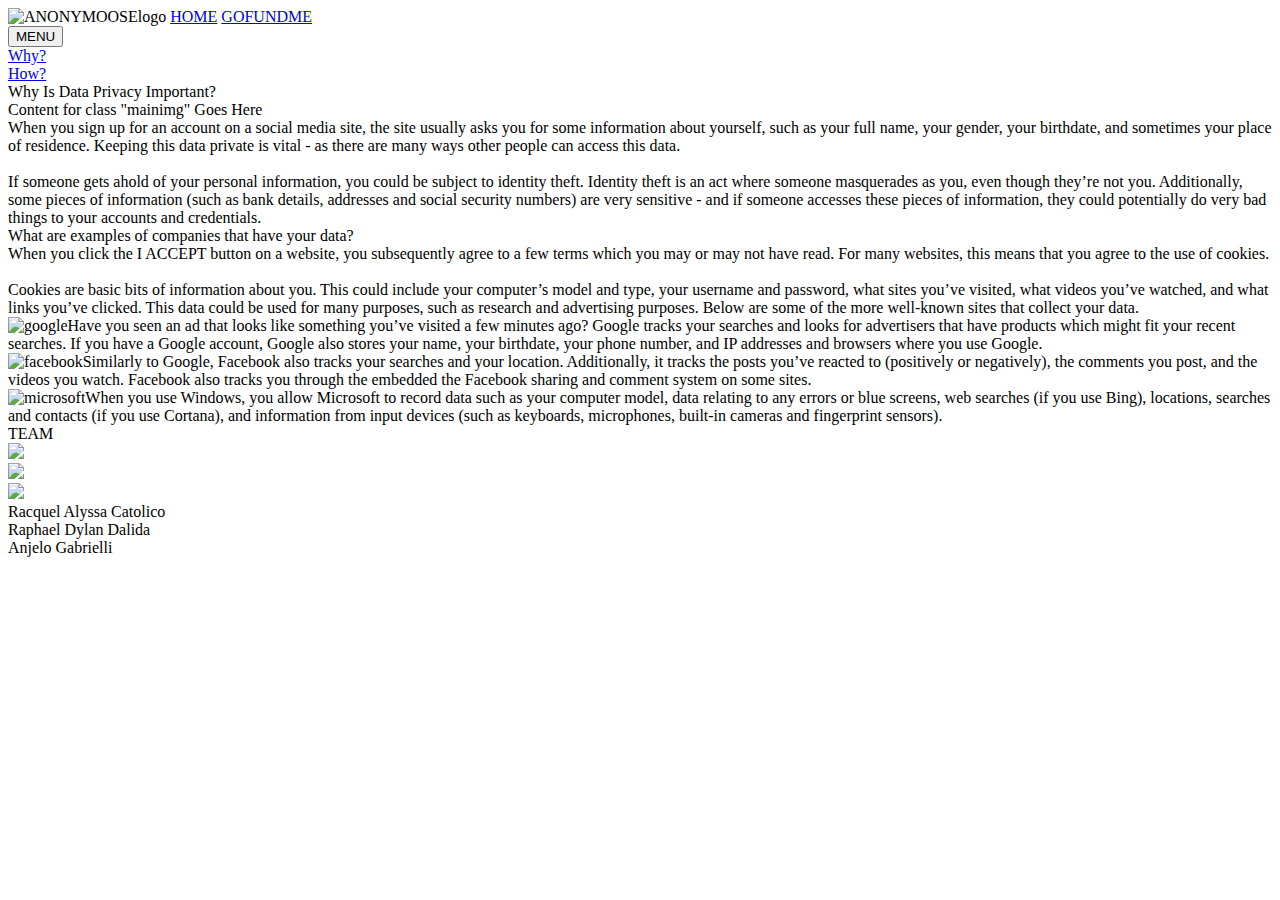
==== page2/page2.html @ 00b517c2 "Update page2.html" ====
<!doctype html>
<html>
<head>
<meta charset="utf-8">
<title>Why data privacy?</title>
<link href="css2.css" rel="stylesheet" type="text/css" media="screen">
<link href='https://fonts.googleapis.com/css?family=Amiko' rel='stylesheet'>
</head>

<body>
<div class="nav">
    <img src="../images/anonymous wh.png" alt="ANONYMOOSElogo" class="pic">
    <a href="../index.html">HOME</a>
    <a href="https://www.gofundme.com/f/AN0NYM00SE-Protecting-Our-Data">GOFUNDME</a>
    <div class="boop">
        <button>MENU</button>
        <div class="secret">
            <a href="../page2/page2.html">Why?</a>
            <br>
            <a href="../page3/page3.html">How?</a>
        </div>
    </div>
</div>
   
<div class="content">
<div class="container">
    <div class="headers">Why Is Data Privacy Important?</div>
    <div class="mainimg">Content for  class "mainimg" Goes Here</div>
    <div class="maintxt">When you sign up for an account on a social media site, the site usually asks you for some information about yourself, such as your full name, your gender, your birthdate, and sometimes your place of residence. Keeping this data private is vital - as there are many ways other people can access this data.
        <br><br>
 
If someone gets ahold of your personal information, you could be subject to identity theft. Identity theft is an act where someone masquerades as you, even though they’re not you. Additionally, some pieces of information (such as bank details, addresses and social security numbers) are very sensitive - and if someone accesses these pieces of information, they could potentially do very bad things to your accounts and credentials.
</div>
</div>
 <div class="container" >
    <div class="headers">What are examples of companies that have your data?</div>
    <div class="maintxt">When you click the I ACCEPT button on a website, you subsequently agree to a few terms which you may or may not have read. For many websites, this means that you agree to the use of cookies. <br><br>Cookies are basic bits of information about you. This could include your computer’s model and type, your username and password, what sites you’ve visited, what videos you’ve watched, and what links you’ve clicked. This data could be used for many purposes, such as research and advertising purposes. Below are some of the more well-known sites that collect your data.</div>
 
    <div class="dropdown"><img src="google.png" alt="google" class="ddp">Have you seen an ad that looks like something you’ve visited a few minutes ago? Google tracks your searches and looks for advertisers that have products which might fit your recent searches. If you have a Google account, Google also stores your name, your birthdate, your phone number, and IP addresses and browsers where you use Google.</div>
    <div class="dropdown"><img src="facebook.png" alt="facebook" class="ddp">Similarly to Google, Facebook also tracks your searches and your location. Additionally, it tracks the posts you’ve reacted to (positively or negatively), the comments you post, and the videos you watch. Facebook also tracks you through the embedded the Facebook sharing and comment system on some sites.
</div>
    <div class="dropdown"><img src="microsoft.png" alt="microsoft" class="ddp">When you use Windows, you allow Microsoft to record data such as your computer model, data relating to any errors or blue screens, web searches (if you use Bing), locations, searches and contacts (if you use Cortana), and information from input devices (such as keyboards, microphones, built-in cameras and fingerprint sensors).</div>
 </div>
<footer>
  <div class="footertitle">TEAM</div>
   <div class="ficontainer">
    <div class="ficon"><img src="../images/horse.png" id="icon"></div>
    <div class="ficon ficon2"><img src="../images/hamster.png" id="icon"></div>
    <div class="ficon ficon2"><img src="../images/pingu.png" id="icon"></div>
   </div>
   <div class="fname">Racquel Alyssa Catolico</div>
   <div class="fname fname2">Raphael Dylan Dalida</div>
   <div class="fname fname2">Anjelo Gabrielli</div>
   <div class="qcircle"></div>
 </footer>
</footer>
</html>
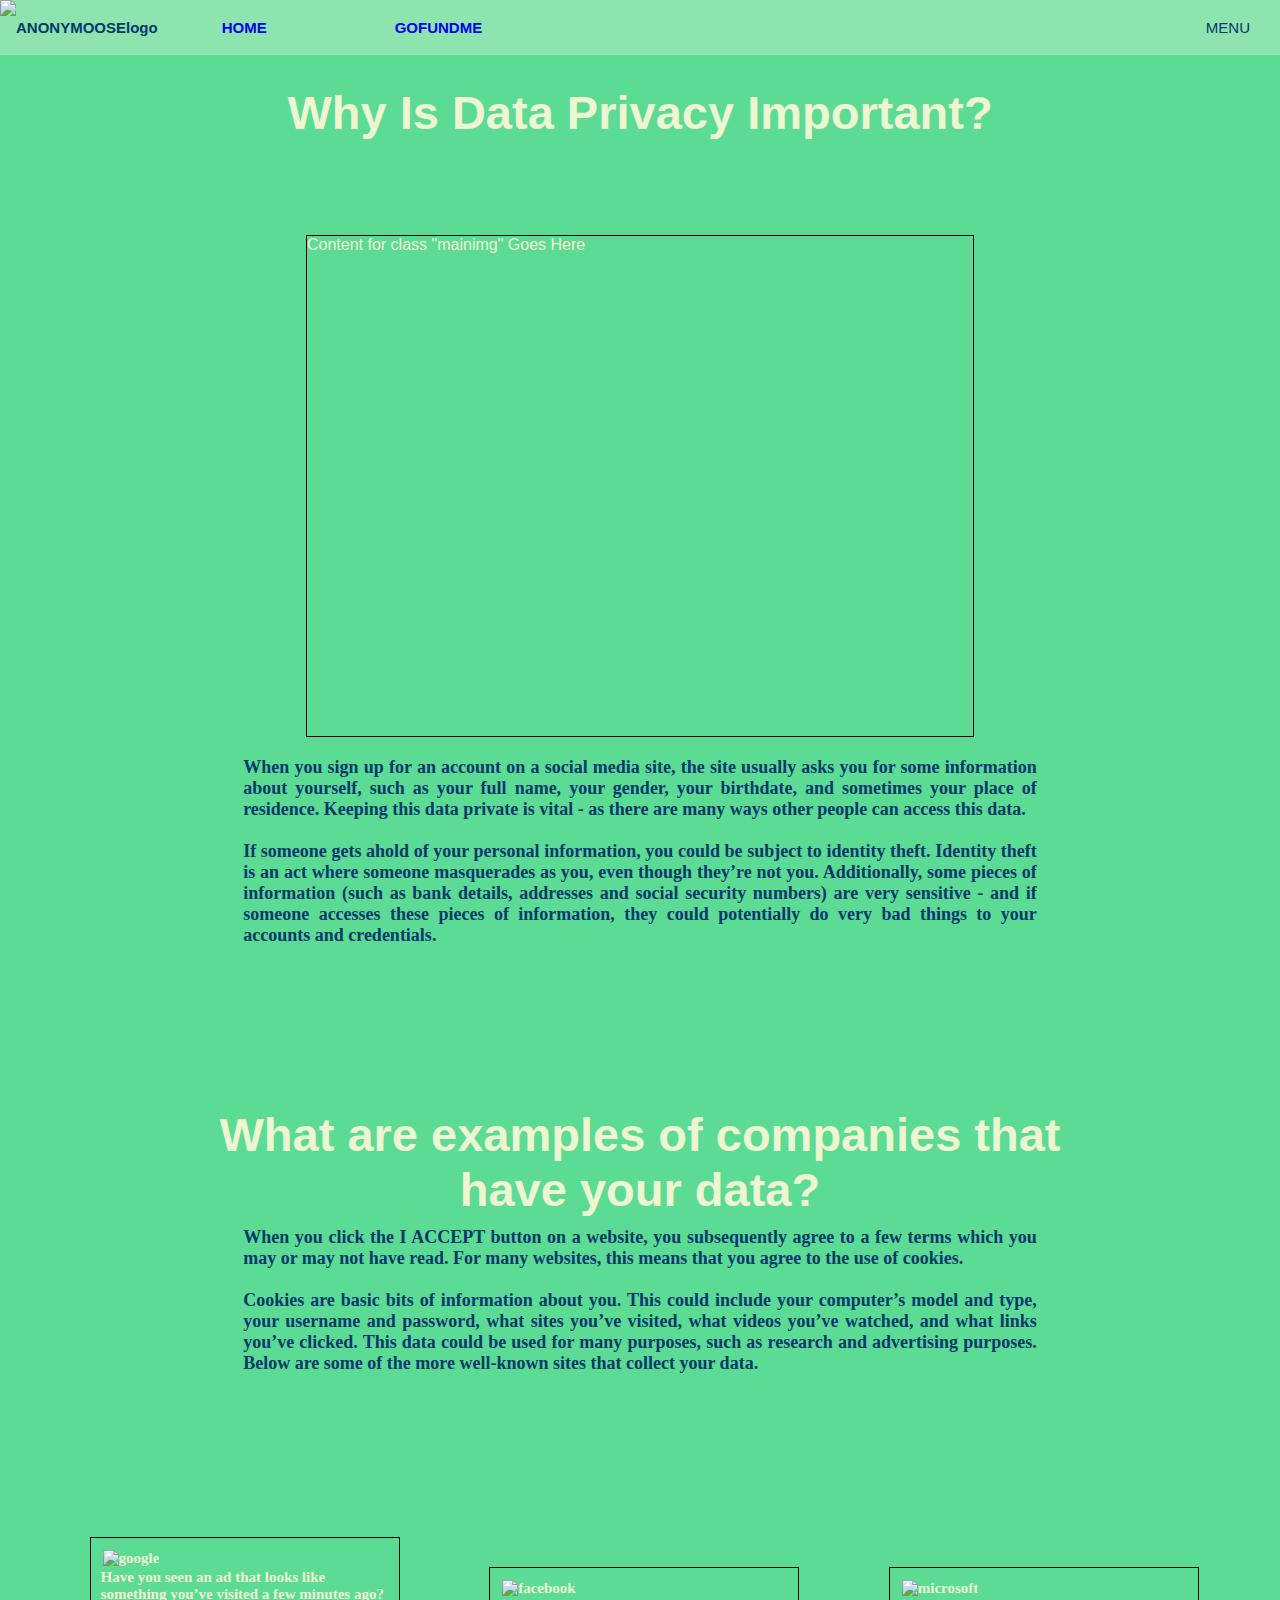
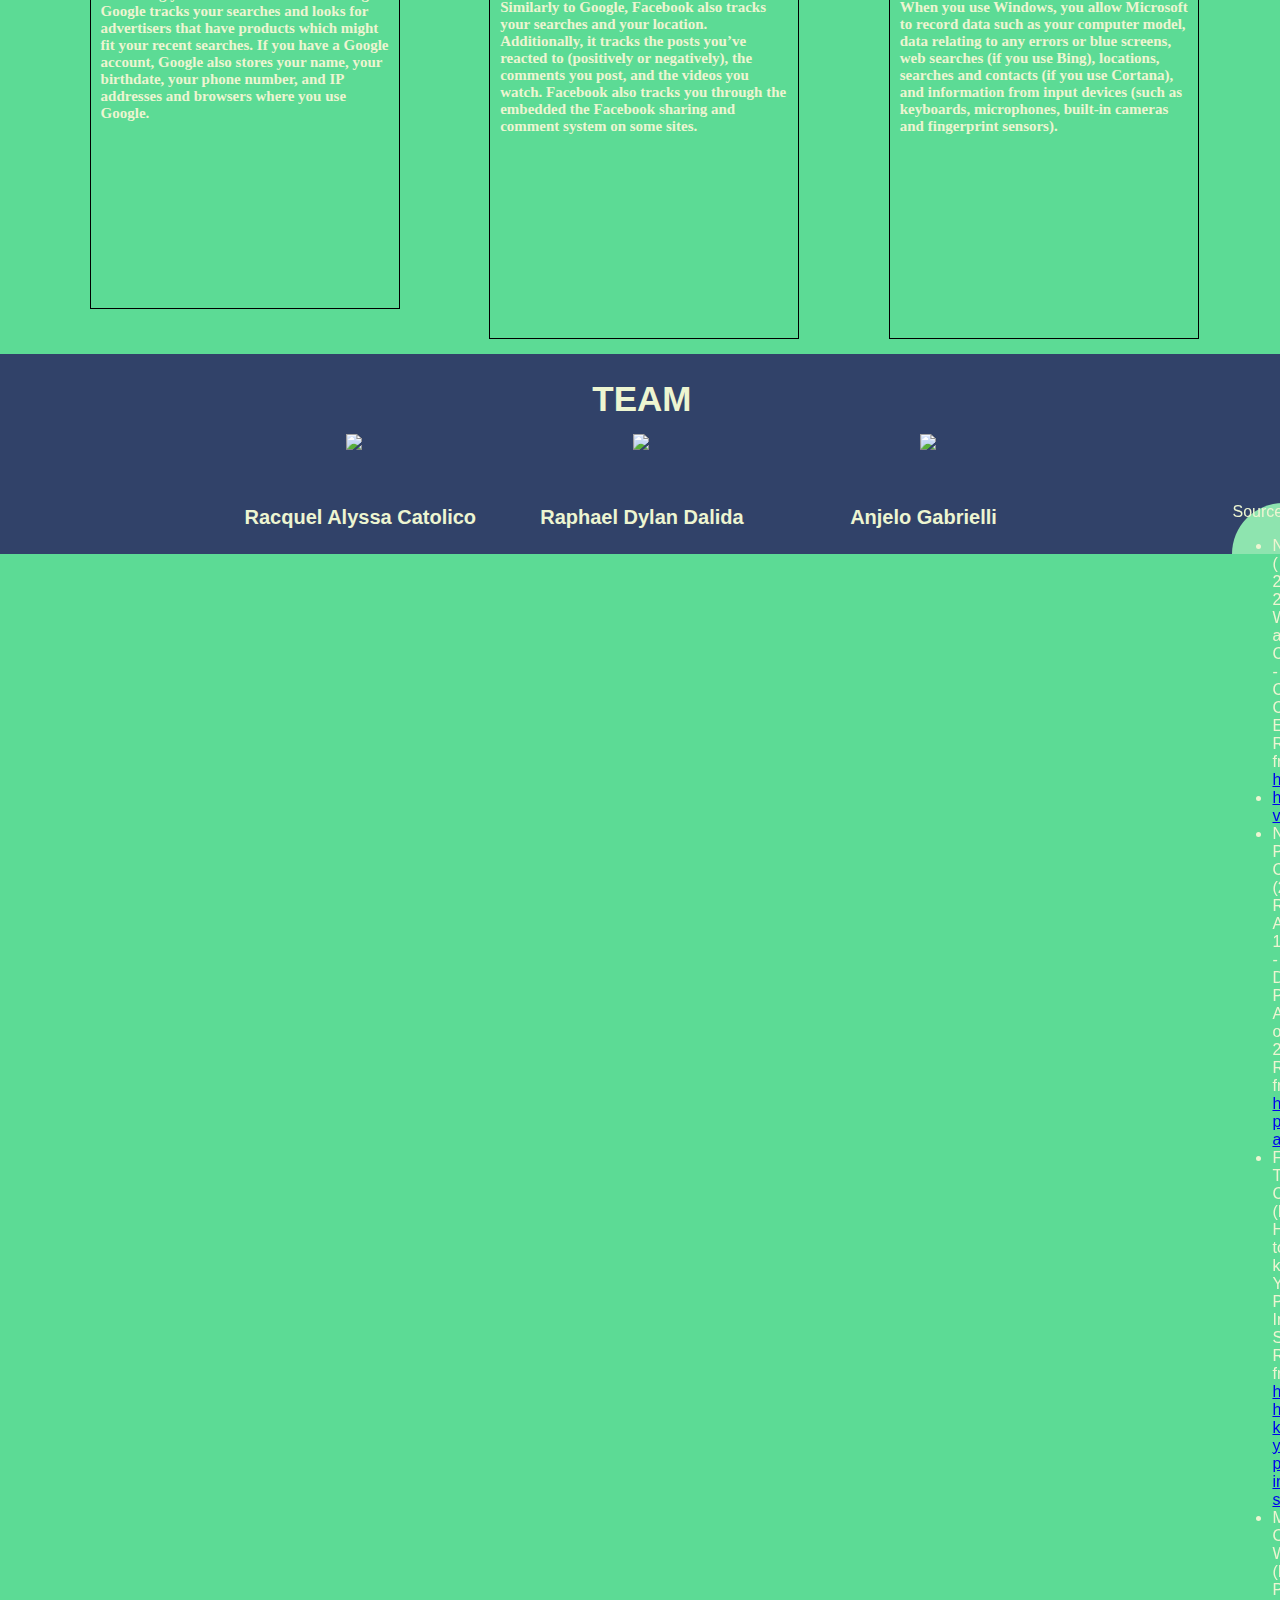
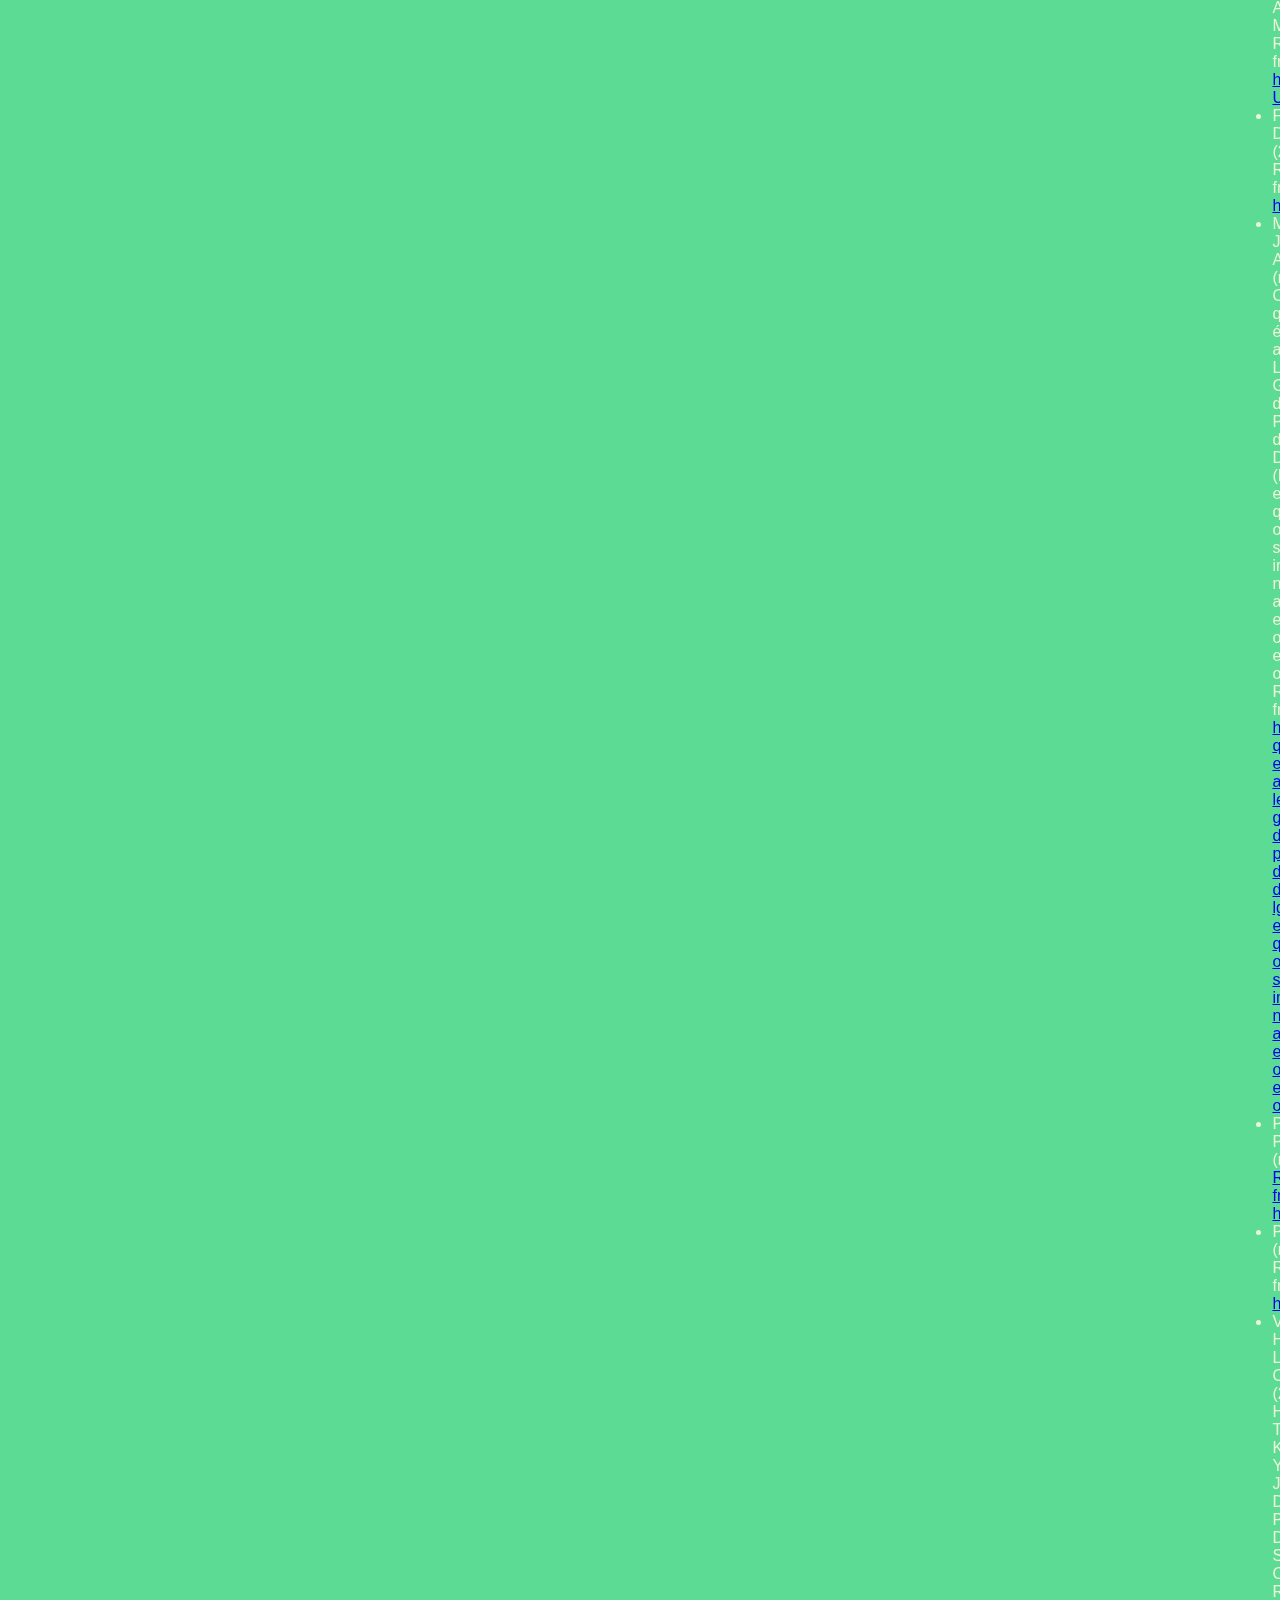
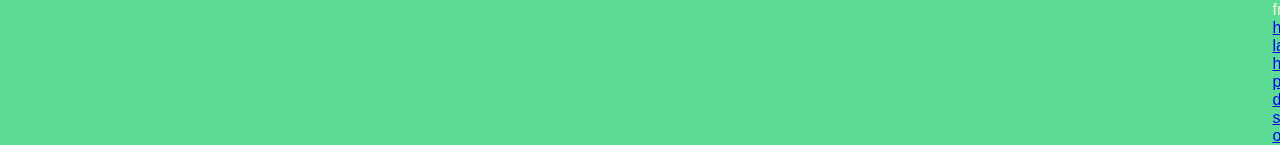
==== commit 3a1fa64e: "Update page2.html" ====
--- a/page2/page2.html
+++ b/page2/page2.html
@@ -4,7 +4,8 @@
 <meta charset="utf-8">
 <title>Why data privacy?</title>
 <link href="css2.css" rel="stylesheet" type="text/css" media="screen">
-<link href='https://fonts.googleapis.com/css?family=Amiko' rel='stylesheet'>
+<link rel="shortcut icon" type="image/x-icon" href="../images/favicon.ico/>
+<link href="https://fonts.googleapis.com/css?family=Amiko" rel="stylesheet">
 </head>
 
 <body>
@@ -22,7 +23,6 @@
     </div>
 </div>
    
-<div class="content">
 <div class="container">
     <div class="headers">Why Is Data Privacy Important?</div>
     <div class="mainimg">Content for  class "mainimg" Goes Here</div>
@@ -32,14 +32,28 @@
 If someone gets ahold of your personal information, you could be subject to identity theft. Identity theft is an act where someone masquerades as you, even though they’re not you. Additionally, some pieces of information (such as bank details, addresses and social security numbers) are very sensitive - and if someone accesses these pieces of information, they could potentially do very bad things to your accounts and credentials.
 </div>
 </div>
- <div class="container" >
+<div class="container" >
     <div class="headers">What are examples of companies that have your data?</div>
     <div class="maintxt">When you click the I ACCEPT button on a website, you subsequently agree to a few terms which you may or may not have read. For many websites, this means that you agree to the use of cookies. <br><br>Cookies are basic bits of information about you. This could include your computer’s model and type, your username and password, what sites you’ve visited, what videos you’ve watched, and what links you’ve clicked. This data could be used for many purposes, such as research and advertising purposes. Below are some of the more well-known sites that collect your data.</div>
  
-    <div class="dropdown"><img src="google.png" alt="google" class="ddp">Have you seen an ad that looks like something you’ve visited a few minutes ago? Google tracks your searches and looks for advertisers that have products which might fit your recent searches. If you have a Google account, Google also stores your name, your birthdate, your phone number, and IP addresses and browsers where you use Google.</div>
-    <div class="dropdown"><img src="facebook.png" alt="facebook" class="ddp">Similarly to Google, Facebook also tracks your searches and your location. Additionally, it tracks the posts you’ve reacted to (positively or negatively), the comments you post, and the videos you watch. Facebook also tracks you through the embedded the Facebook sharing and comment system on some sites.
+    <div class="dropdown">
+	<img src="../images/google.png" alt="google" class="ddp" 
+	<div class="overlay">
+	<div class="info">Have you seen an ad that looks like something you’ve visited a few minutes ago? Google tracks your searches and looks for advertisers that have products which might fit your recent searches. If you have a Google account, Google also stores your name, your birthdate, your phone number, and IP addresses and browsers where you use Google.</div>
+	</div>
+	</div>
+    <div class="dropdown">
+	<img src="../images/facebook.png" alt="facebook" class="ddp">
+	<div class="overlay">
+	<div class="info">Similarly to Google, Facebook also tracks your searches and your location. Additionally, it tracks the posts you’ve reacted to (positively or negatively), the comments you post, and the videos you watch. Facebook also tracks you through the embedded the Facebook sharing and comment system on some sites.</div>
 </div>
-    <div class="dropdown"><img src="microsoft.png" alt="microsoft" class="ddp">When you use Windows, you allow Microsoft to record data such as your computer model, data relating to any errors or blue screens, web searches (if you use Bing), locations, searches and contacts (if you use Cortana), and information from input devices (such as keyboards, microphones, built-in cameras and fingerprint sensors).</div>
+</div>
+    <div class="dropdown">
+	<img src="../images/windows.png" alt="microsoft" class="ddp">
+	<div class="overlay">
+	<div class="info">When you use Windows, you allow Microsoft to record data such as your computer model, data relating to any errors or blue screens, web searches (if you use Bing), locations, searches and contacts (if you use Cortana), and information from input devices (such as keyboards, microphones, built-in cameras and fingerprint sensors).</div>
+	</div>
+	</div>
  </div>
 <footer>
   <div class="footertitle">TEAM</div>
@@ -51,7 +65,23 @@
    <div class="fname">Racquel Alyssa Catolico</div>
    <div class="fname fname2">Raphael Dylan Dalida</div>
    <div class="fname fname2">Anjelo Gabrielli</div>
-   <div class="qcircle"></div>
+   <div class="qcircle">
+    <div class="sources">
+        Sources:
+        <ul class="a">
+            <li> N.A., ( 2002-2019). What are Cookies - Computer Cookies Explained. Retrieved from <a href = "http://www.whatarecookies.com/">http://www.whatarecookies.com/</a> </li>
+            <li><a href = "https://www.youtube.com/watch?v=rgbZAWnOWOo"> https://www.youtube.com/watch?v=rgbZAWnOWOo</a></li>
+            <li>National Privacy Commissions., (2012) Republic Act 1073 - Data Privacy Act of 2012. Retrieved from <a href =" https://www.privacy.gov.ph/data-privacy-act/ " > https://www.privacy.gov.ph/data-privacy-act/</a></li>
+            <li>Federeal Trade Commission. (N.A.) How to keep Your Personal Information Secure. Retrieved from <a href=" https://www.consumer.ftc.gov/articles/0272-how-keep-your-personal-information-secure">https://www.consumer.ftc.gov/articles/0272-how-keep-your-personal-information-secure</a></li>
+            <li>Microsoft Official Website (N.A.) Privacy At Microsoft. Retrieved from <a href="https://privacy.microsoft.com/en-US/">https://privacy.microsoft.com/en-US/</a></li>
+            <li>Facebook Dublin (2013). Retrieved from <a href="https://www.facebook.com/facebookdublin/">https://www.facebook.com/facebookdublin/</a></li>
+            <li>Müller, J. A. (n.d.) O que é a Lei Geral de Proteção de Dados (LGPD) e qual o seu impacto na atividade empresarial online e offline? Retrieved from <a href="http://www.mmtadvogados.com.br/publicacoes/o-que-e-a-lei-geral-de-protecao-de-dados-lgpd-e-qual-o-seu-impacto-na-atividade-empresarial-online-e-offline">http://www.mmtadvogados.com.br/publicacoes/o-que-e-a-lei-geral-de-protecao-de-dados-lgpd-e-qual-o-seu-impacto-na-atividade-empresarial-online-e-offline</a></li>
+            <li>Piun Pi (n.d.) <a href="https://www.pinterest.ph/pin/820569994580583954/">Retrieved from https://www.pinterest.ph/pin/820569994580583954/</a></li>
+            <li>Penguin. (n.d.) Retrieved from <a href="https://www.pinterest.ph/pin/495044184038261510/">https://www.pinterest.ph/pin/495044184038261510/</a></li>
+            <li>Vonder Haar Law Offices (2017). How To Keep Your Job: Don't Post Dumb Shit Online. Retrieved from <a href="https://vonderhaarlaw.com/employment-law-help/dont-post-dumb-shit-online/">https://vonderhaarlaw.com/employment-law-help/dont-post-dumb-shit-online/</a></li>
+        </ul>
+       </div>
+   </div>
  </footer>
 </footer>
 </html>
--- a/page2/css2.css
+++ b/page2/css2.css
@@ -0,0 +1,250 @@
+@charset "utf-8";
+/* PAGE 2 */
+ 
+/* Header below. */
+body {
+    background-color: #5CDB95;
+    font-family: "Verdana", Geneva, sans-serif;
+    margin: 0;
+    color: #EDF5D1;
+ }
+.nav {
+    width: 100%;
+    position: sticky;
+    top: 0;
+    font-family: "Verdana", Geneva, sans-serif;
+    font-size: 15px;
+    font-weight: bold;
+    color: #05386B;
+    width: 100%;
+    background-color: #8EE4AF;
+    display: block;
+    height: 55px;
+    line-height: 55px
+}
+
+
+
+.nav a {
+    float: left;
+    padding: 0 5% 0 5%;
+    text-decoration: none;
+}
+.nav a:hover {
+    background-color:  #74a38c;
+}
+button, .boop {
+    color: #05386B;
+    font-size: 15px;
+    border: none;
+    outline: none;
+    padding: 0px 15px 0px 25px;
+    margin: 0;
+    background-color: #8EE4AF;
+}
+.boop {
+    float: right;
+    overflow: hidden;
+}
+.boop:hover .secret {
+    display: block;
+}
+.secret {
+    top: 53px;
+    display: none;
+    position: absolute;
+    background-color: #91FFEF;
+    z-index: 1;
+    padding: 5px 15px;
+    float: left;
+}
+.secret a {
+    padding: 10px 15px 10px 15px;
+    text-decoration: none;
+    display: block;
+}
+.pic {
+    float: left;
+    height: 55px;
+  width: auto;
+    padding: 0px 0px 0px 0px;
+  margin: 0px 0px 0px 0px;
+  border: 0px 0px 0px 0px;
+  outline: none;
+}
+/* Header above. */
+.content{
+    padding-top: 40px;
+    padding-bottom: 20px;
+    width: 100%;
+}
+.container{
+    padding-top: 30px;
+    padding-bottom: 30px;
+    height: auto;
+    width: 100%;
+}
+.headers{
+    height: 100px;
+    margin: auto;
+    width: 70%;
+    text-align: center;
+    font-size: 47px;
+    font-weight: bold;
+}
+.pics{
+    border: 1px solid black;
+    margin-bottom: 15px;
+    width: 25%;
+    height: 350px;
+    margin-top: 20px;
+    margin-left: 7%;
+    float: left;
+}
+.text{
+    border: 1px solid black;
+    margin-bottom: 15px;
+    width: 25%;
+    height: 350px;
+    margin-top: 20px;
+    margin-left: 7%;
+    float: left;
+}
+.dropdown{
+    border: 1px solid black;
+    margin-bottom: 15px;
+    width: 22.5%;
+    height: 350px;
+    margin-top: 20px;
+    margin-left: 7%;
+    float: left;
+    font-size: 15px;
+    font-weight: bold;
+    font-family: "Amiko";
+  padding: 10px;
+}
+.ddp {
+    width: 100%;
+  height: 30%;
+  margin: 2px;
+}
+.mainimg{
+    border: 1px solid black;
+    width: 52.03%;
+    height: 500px;
+    margin: auto;
+    margin-top: 50px;
+}
+.maintxt{
+    width: 62%;
+    height: 290px;
+    font-size: 18px;
+    font-family: 'Amiko';
+    text-align: justify;
+    margin: auto;
+    padding-top: 20px;
+    color: #05386B;
+    font-weight: bold;
+}
+ 
+ 
+footer {
+    position: relative;
+      bottom: 0;
+    height: 150px;
+    width: 100%;
+    padding-left: 0.15%;
+    padding-right: 0.15%;
+    padding-top: 25px;
+    padding-bottom: 25px;
+    margin-top: 20px;
+    background-color: #314269;
+      clear: both;
+    margin-bottom: 0;
+  left: 0;
+  right: 0;
+}
+.footertitle{
+    width: 50%;
+    height: 35px;
+    margin: auto;
+    text-align: center;
+    font-size: 35px;
+    font-weight: bold;
+    color: #EDF5D1;
+}
+.ficontainer{
+   
+    border: 1px solid black;
+    margin: auto;
+    width: 70%;
+    height: 50px;
+    padding: 20px;
+    border: none;
+   
+   
+}
+.ficon{
+   
+    border: 1px solid black;
+    margin: auto;
+    width: 4%;
+    height: 0;
+    padding-bottom: 4%;
+    border-radius: 100%;
+    margin-left: 17%;
+    float: left;
+    border: none;
+   
+   
+}
+.ficon2{
+ 
+    border: 1px solid black;
+    width: 4%;
+    height: 0;
+    padding-bottom: 4%;
+    border-radius: 100%;
+    margin-left: 28%;
+    float: left;
+    border: none;
+   
+   
+}
+.fname{
+    margin-top: 2px;
+    width: 20%;
+    height: 10px;
+    margin-left: 18%;
+    float: left;
+    font-size: 20px;
+    font-weight: bold;
+    text-align: center;
+ 
+   
+   
+}
+.fname2{
+    margin-top: 2px;
+    width: 20%;
+    height: 10px;
+    margin-left: 2%;
+    float: left;
+}
+.qcircle{
+    width: 4%;
+    height: 0;
+    padding-bottom: 4%;
+    border-radius: 100px 0 0 0;
+    position: absolute;
+    bottom: 0;
+    right: 0;
+    background-color: #8EE4AF;
+    transition: width 2s, height 2s;
+}
+ 
+.qcircle:hover {
+    width: 8%;
+    height: 8%;
+ 
+}
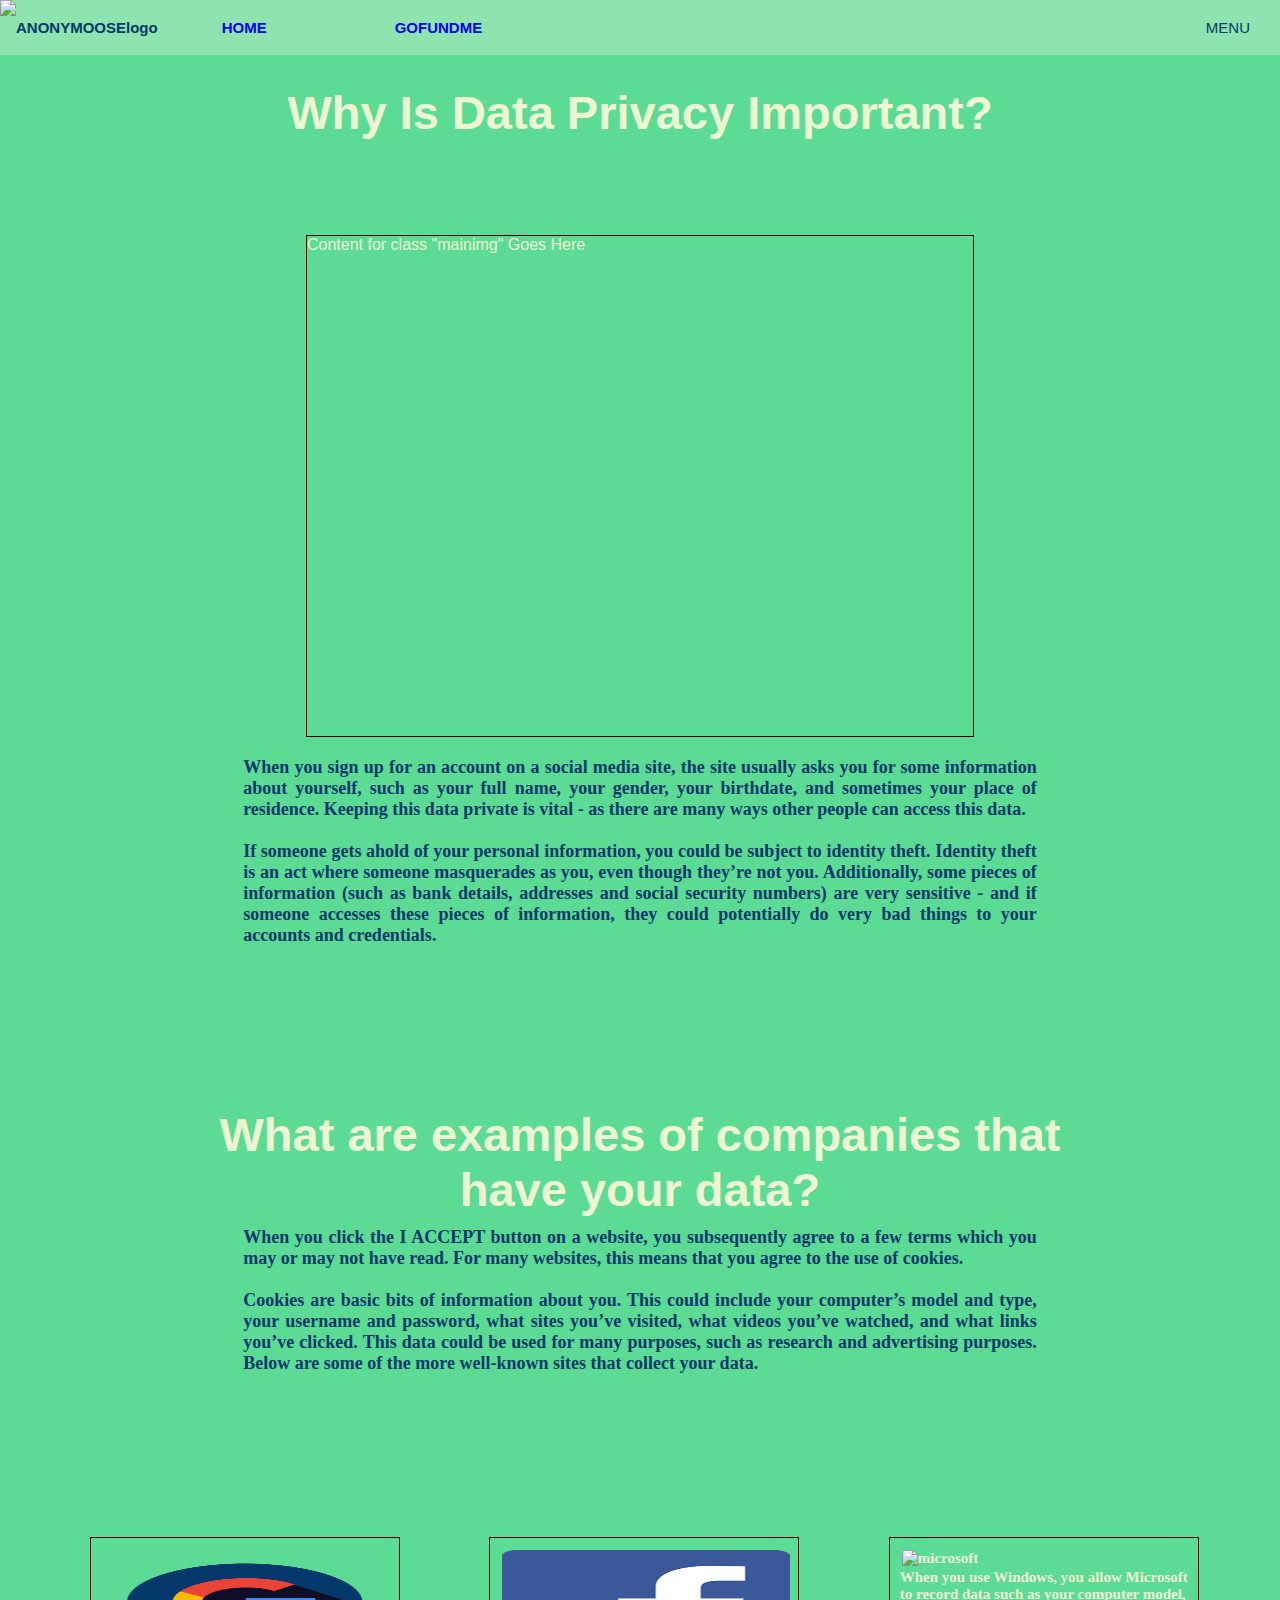
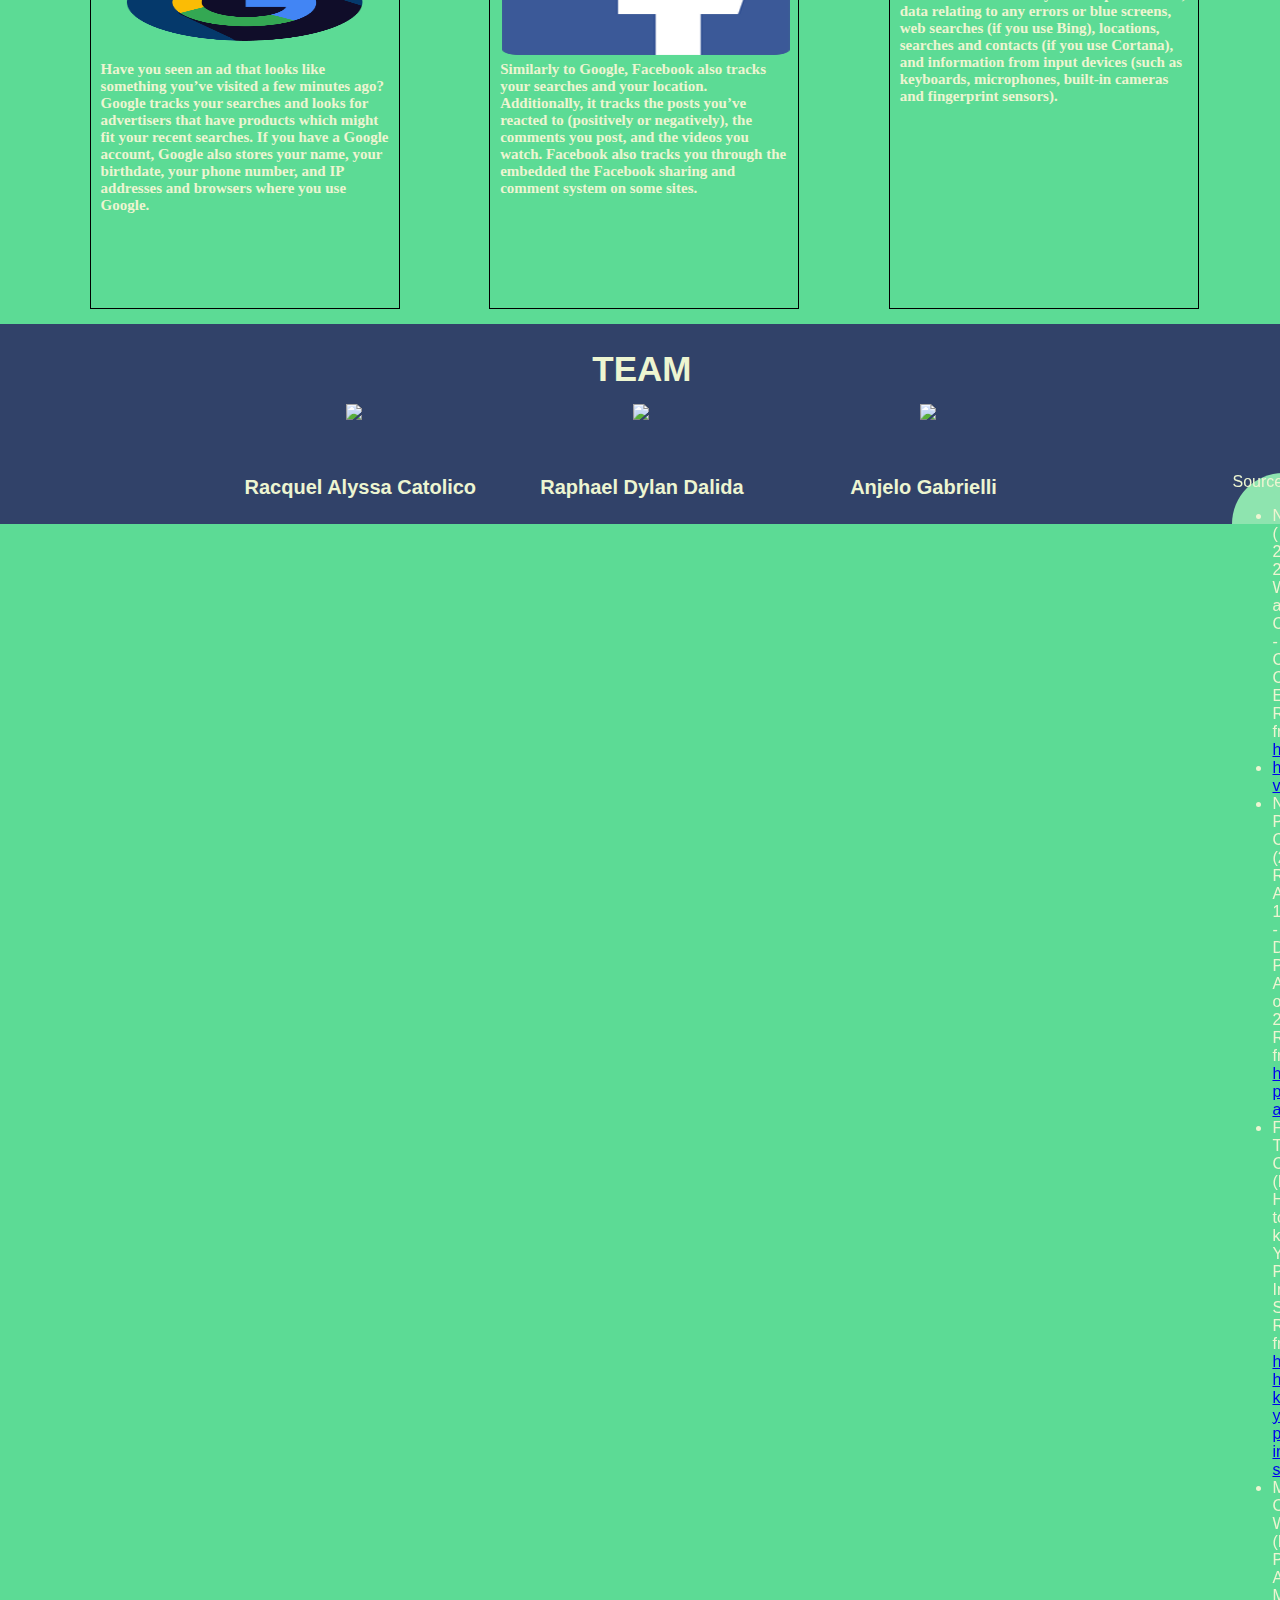
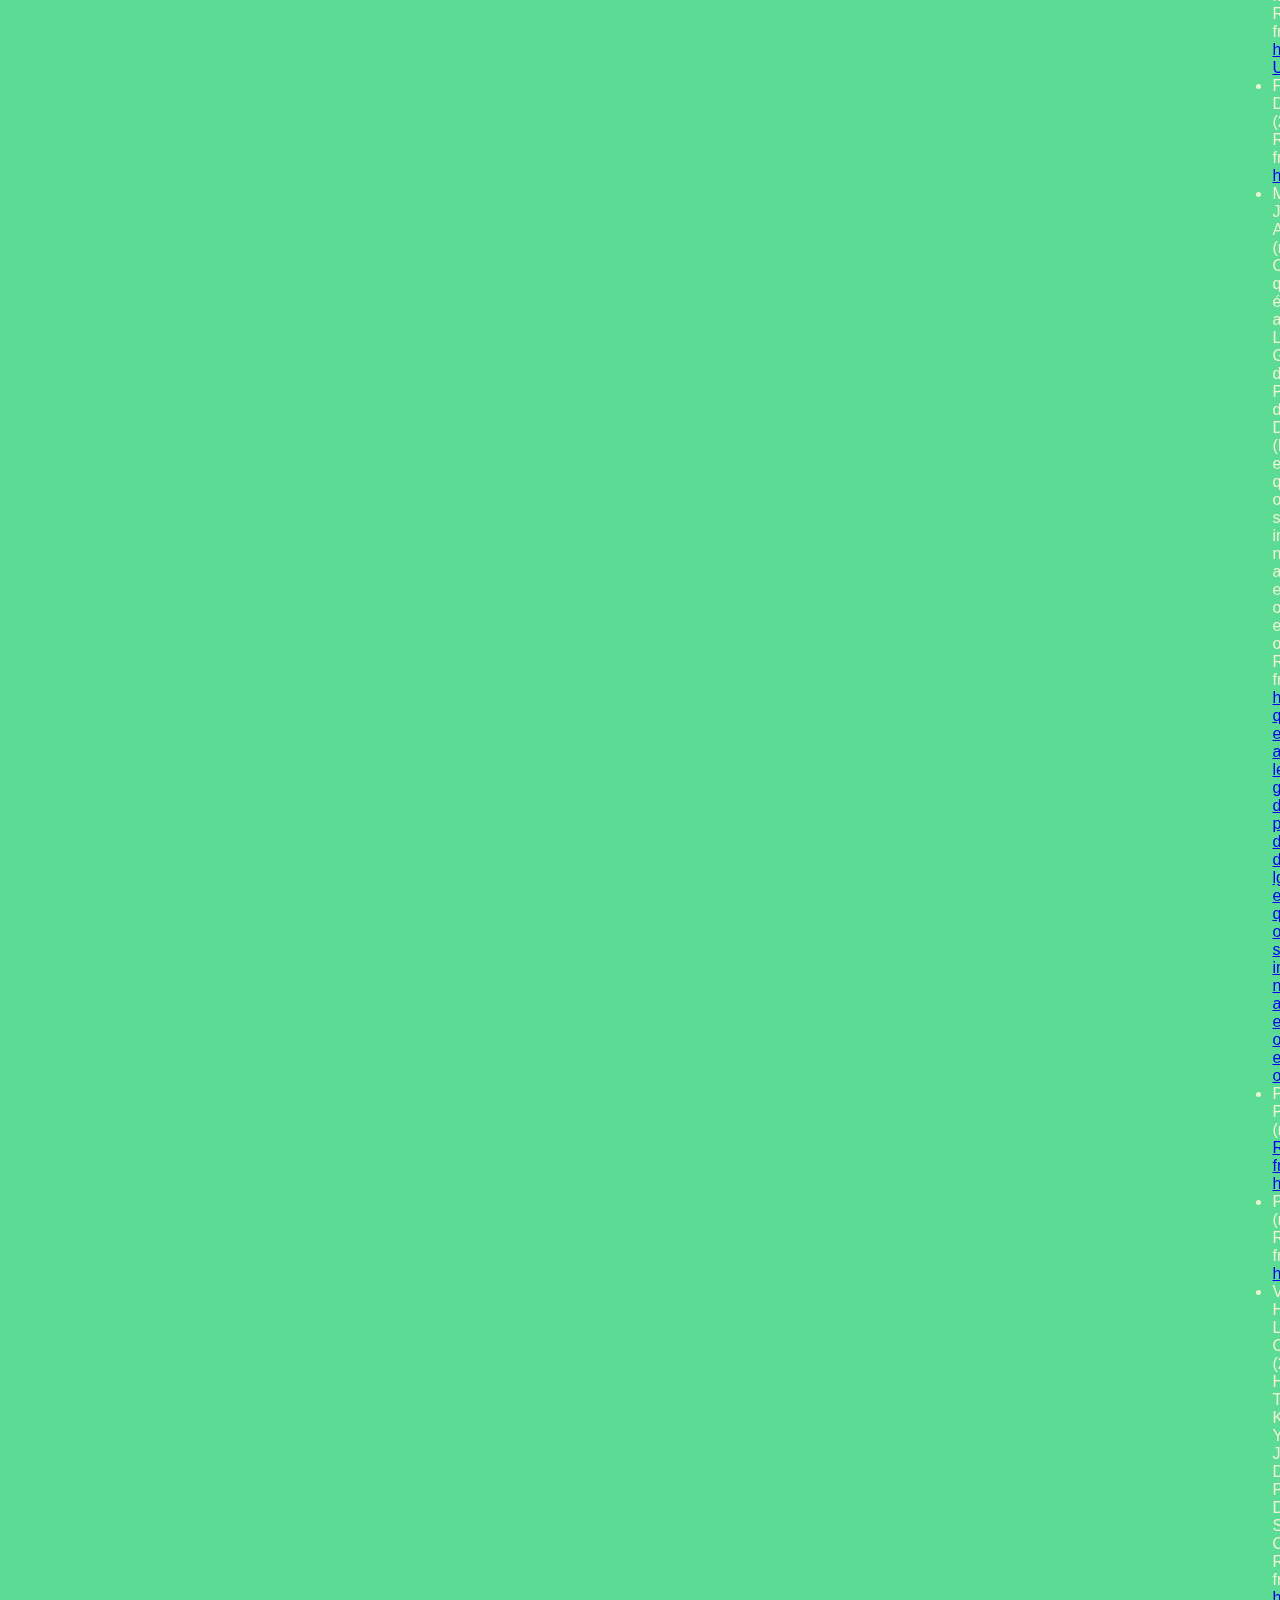
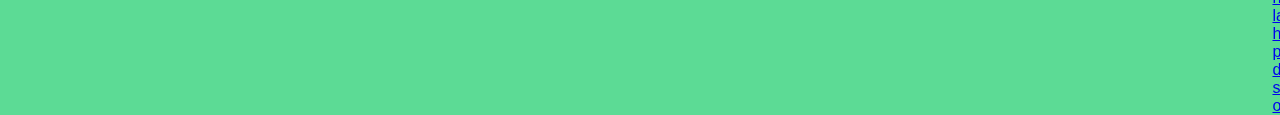
==== commit 8b992ec8: "Update page2.html" ====
--- a/page2/page2.html
+++ b/page2/page2.html
@@ -4,7 +4,7 @@
 <meta charset="utf-8">
 <title>Why data privacy?</title>
 <link href="css2.css" rel="stylesheet" type="text/css" media="screen">
-<link rel="shortcut icon" type="image/x-icon" href="../images/favicon.ico/>
+<link rel="shortcut icon" type="image/x-icon" href="../images/favicon.ico>
 <link href="https://fonts.googleapis.com/css?family=Amiko" rel="stylesheet">
 </head>
 
@@ -37,7 +37,7 @@
     <div class="maintxt">When you click the I ACCEPT button on a website, you subsequently agree to a few terms which you may or may not have read. For many websites, this means that you agree to the use of cookies. <br><br>Cookies are basic bits of information about you. This could include your computer’s model and type, your username and password, what sites you’ve visited, what videos you’ve watched, and what links you’ve clicked. This data could be used for many purposes, such as research and advertising purposes. Below are some of the more well-known sites that collect your data.</div>
  
     <div class="dropdown">
-	<img src="../images/google.png" alt="google" class="ddp" 
+	<img src="../images/google.png" alt="google" class="ddp"> 
 	<div class="overlay">
 	<div class="info">Have you seen an ad that looks like something you’ve visited a few minutes ago? Google tracks your searches and looks for advertisers that have products which might fit your recent searches. If you have a Google account, Google also stores your name, your birthdate, your phone number, and IP addresses and browsers where you use Google.</div>
 	</div>
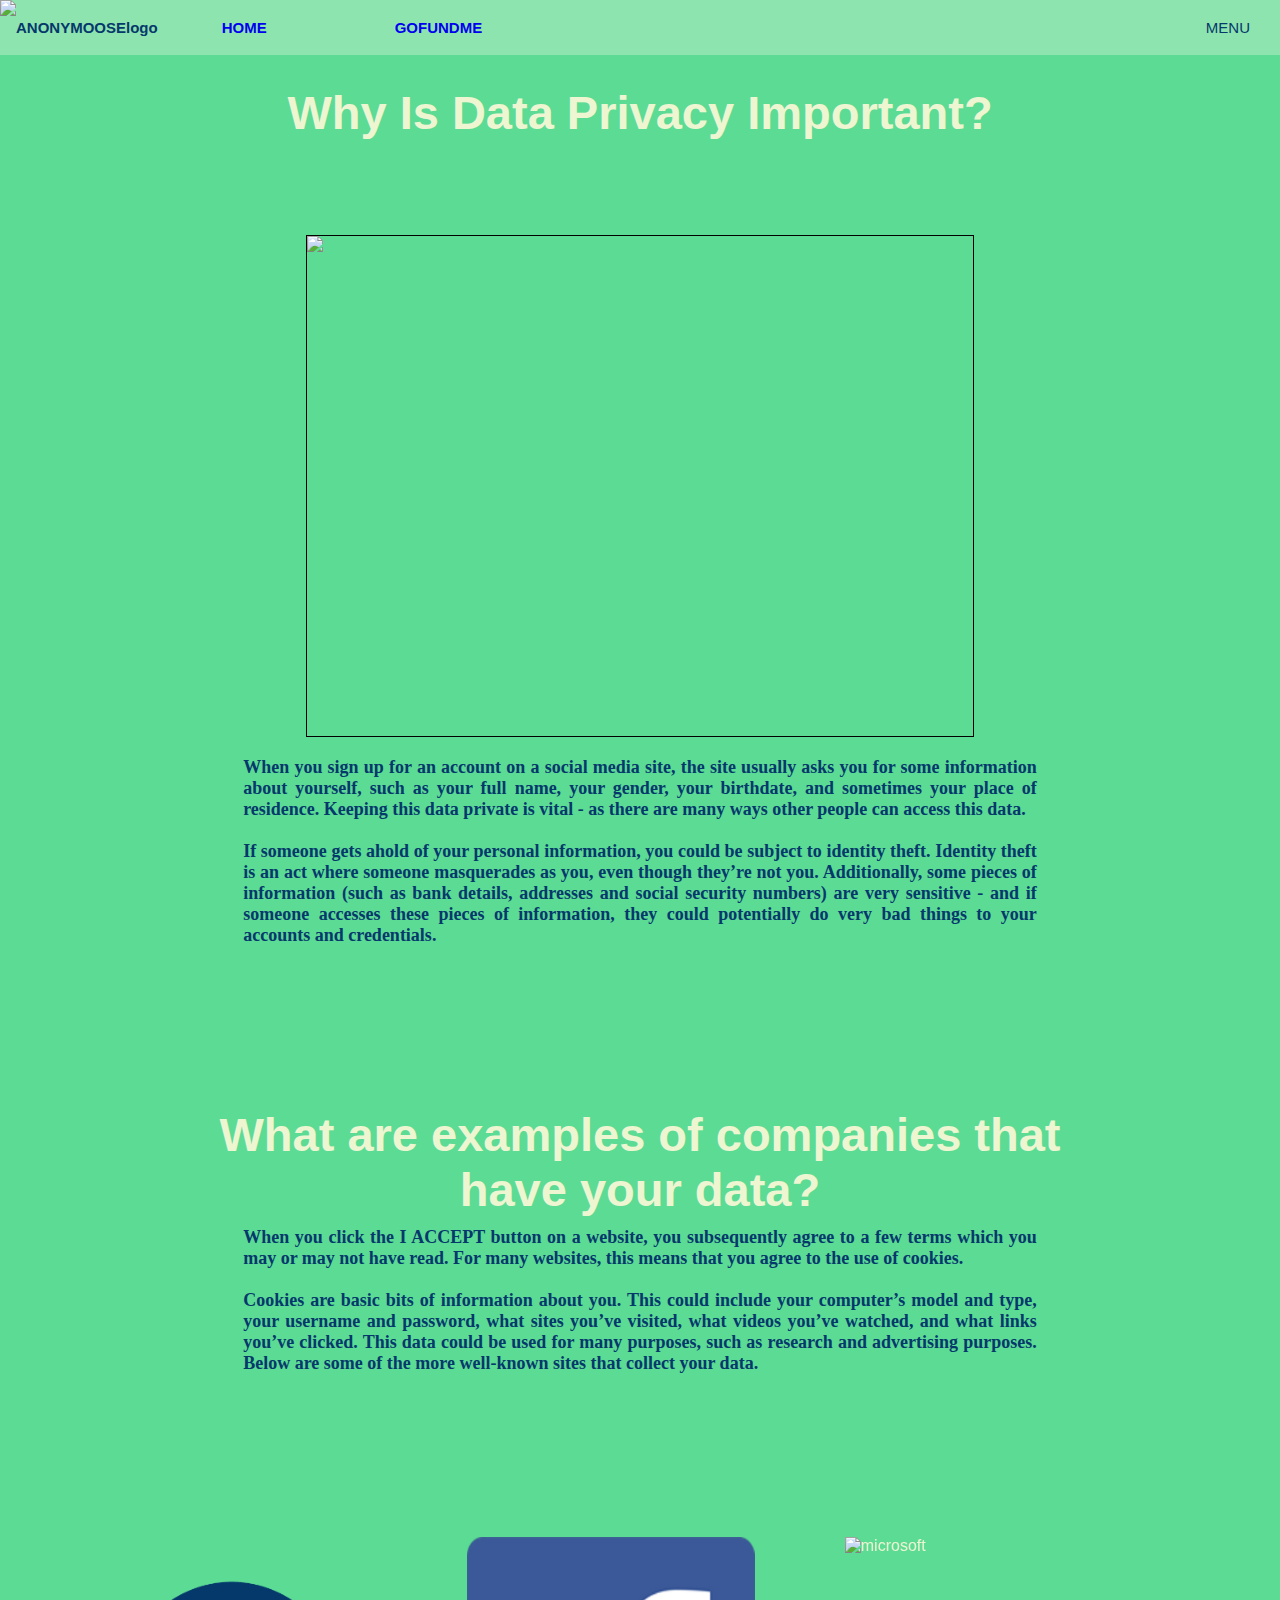
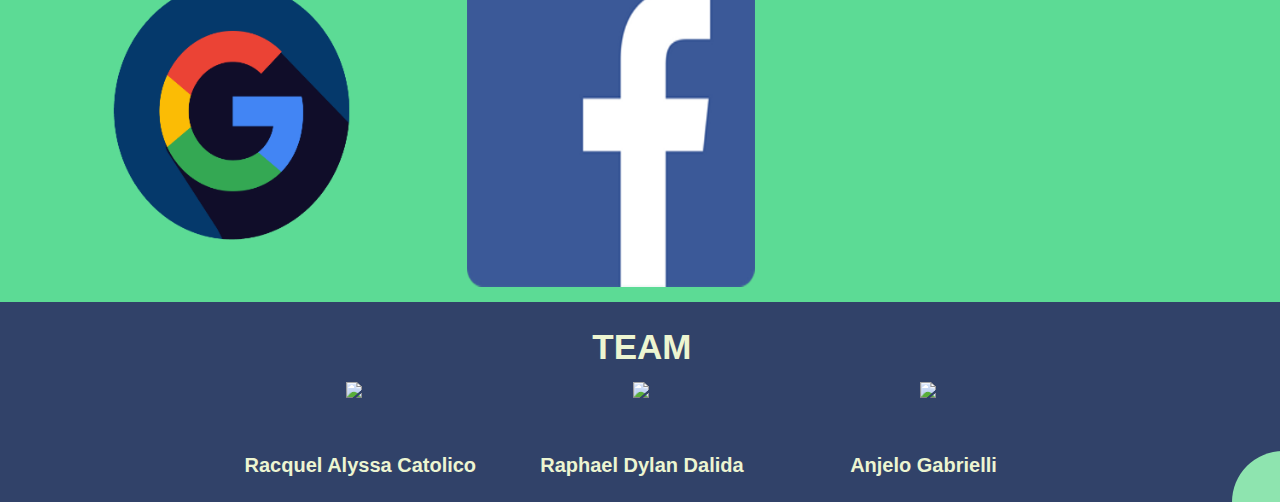
==== commit 438f244c: "Update page2.html" ====
--- a/page2/page2.html
+++ b/page2/page2.html
@@ -5,7 +5,7 @@
 <title>Why data privacy?</title>
 <link href="css2.css" rel="stylesheet" type="text/css" media="screen">
 <link rel="shortcut icon" type="image/x-icon" href="../images/favicon.ico>
-<link href="https://fonts.googleapis.com/css?family=Amiko" rel="stylesheet">
+<link href="https://fonts.googleapis.com/css?family= Amiko" rel="stylesheet">
 </head>
 
 <body>
@@ -25,7 +25,7 @@
    
 <div class="container">
     <div class="headers">Why Is Data Privacy Important?</div>
-    <div class="mainimg">Content for  class "mainimg" Goes Here</div>
+    <div class="mainimg"><img src="../images/identity theft.png"></div>
     <div class="maintxt">When you sign up for an account on a social media site, the site usually asks you for some information about yourself, such as your full name, your gender, your birthdate, and sometimes your place of residence. Keeping this data private is vital - as there are many ways other people can access this data.
         <br><br>
  
--- a/page2/css2.css
+++ b/page2/css2.css
@@ -110,23 +110,54 @@
     margin-left: 7%;
     float: left;
 }
+
 .dropdown{
-    border: 1px solid black;
+ 
     margin-bottom: 15px;
     width: 22.5%;
     height: 350px;
     margin-top: 20px;
     margin-left: 7%;
     float: left;
-    font-size: 15px;
-    font-weight: bold;
-    font-family: "Amiko";
-  padding: 10px;
+    position: relative;
+  
+}
+.info{
+	position:absolute;
+	width:100%;
+	height: 100%;
+	font-size: 15px;
+    font-weight: bold;
+    font-family: 'Amiko';
+	top: 50%;
+  left: 50%;
+  text-align: center;
+  line-height:100%;
+ 
 }
 .ddp {
     width: 100%;
-  height: 30%;
-  margin: 2px;
+  height: 100%;
+  position:absolute;
+  left:0;
+  right:0;
+  top:0;
+  bottom:0;
+
+}
+.overlay {
+  position: absolute;
+  bottom: 0;
+  left: 0;
+  right: 0;
+  background-color: #5CDB95;
+  overflow: hidden;
+  width: 100%;
+  height: 0;
+  transition: .5s ease;
+}
+.dropdown:hover .overlay {
+  height: 100%;
 }
 .mainimg{
     border: 1px solid black;
@@ -146,7 +177,7 @@
     color: #05386B;
     font-weight: bold;
 }
- 
+#icon{object-fit: contain;width: 100%;} 
  
 footer {
     position: relative;
@@ -244,7 +275,48 @@
 }
  
 .qcircle:hover {
-    width: 8%;
-    height: 8%;
- 
-}
+    width: 100vw;
+    height: 100vh;
+}
+
+.qcircle{
+	width: 4%;
+	height: 0;
+    padding-bottom: 4%;
+    border-radius: 100px 0 0 0;
+	position: absolute;
+	bottom: 0;
+	right: 0;
+	background-color: #8EE4AF;
+	transition: width 2s, height 2s;
+  overflow: hidden;
+}
+
+.qcircle:hover {
+	width: 70vw;
+	height: 70vh;
+}
+  
+.qcircle:hover .sources {
+	transition-delay: 500ms;
+	display: block;
+}
+
+.sources { 
+  padding: 100px;
+  position: relative;
+	font-size: 20px;
+	text-align: justify;
+	color: #05386B;
+	overflow: hidden;
+	text-decoration: none;
+  display: none;
+}
+
+ul a {
+	list-style-type: square;
+}
+
+ul li { 
+	font-size: 15px;
+}
